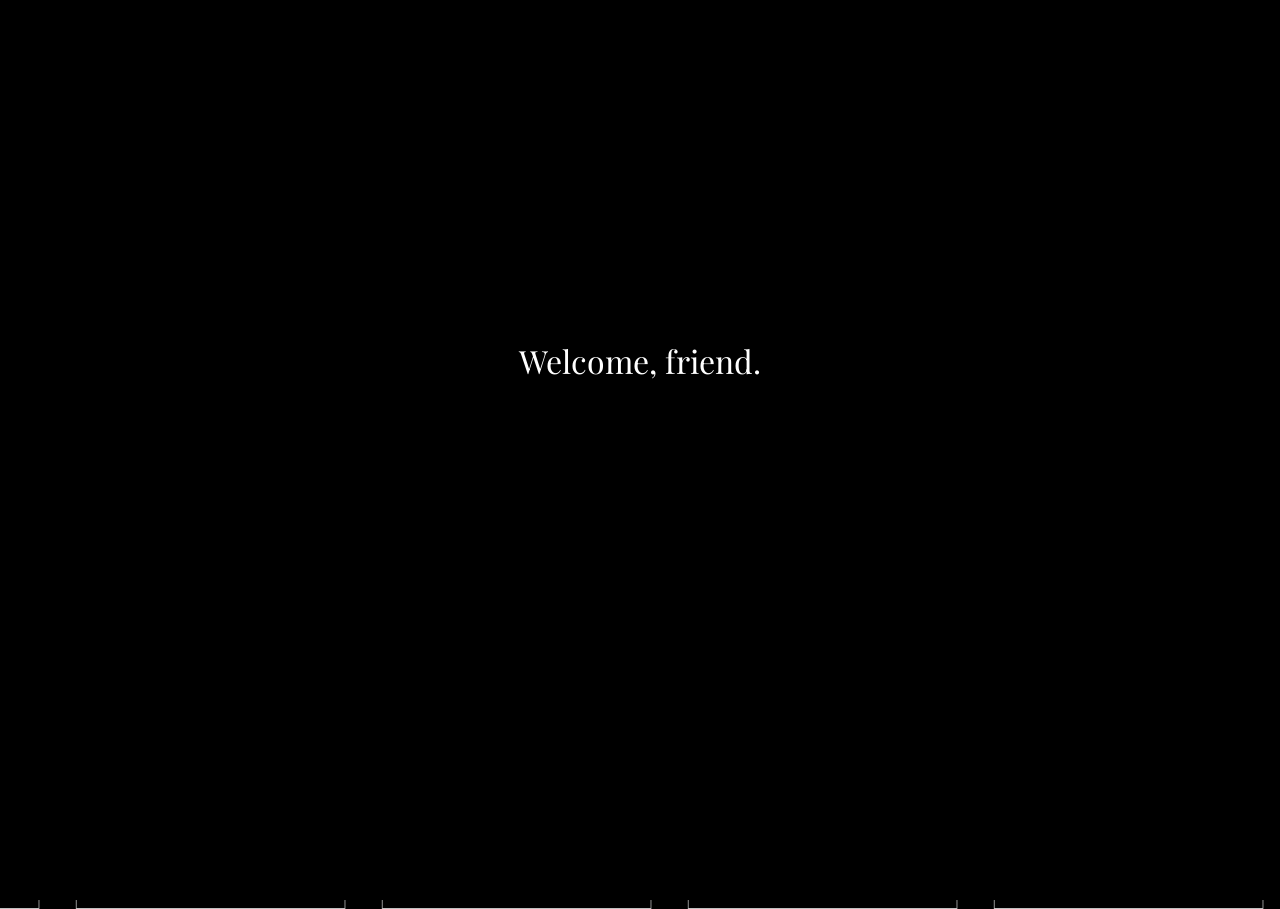
==== index.html @ 8480938c "Change 'Friend' to 'friend' in logo header" ====
<html>
<head>
	<meta name="viewport" content="width=device-width, initial-scale=1.0">
	<title>Chanin Timbal - Portfolio</title>
	<link rel="icon" type="image/png" href="logo.png">
	<link rel="stylesheet" href="style.css">
	<link rel="preconnect" href="https://fonts.googleapis.com">
	<link rel="preconnect" href="https://fonts.gstatic.com" crossorigin>
	<link href="https://fonts.googleapis.com/css2?family=Playfair+Display&display=swap" rel="stylesheet">
	<link rel="stylesheet" href="https://cdn.jsdelivr.net/npm/@fortawesome/fontawesome-free@6.6.0/css/fontawesome.min.css">
</head>
<body>
	<div class="intro">
		<h1 class="logo-header">
			<span class="logo">Welcome,&nbsp;</span><span class="logo"> friend.</span>
		</h1>
	</div>

	<section class="header">
		<nav>
			<a href="index.html"><img src="images/logo.png" /></a>
			<div class="nav-links">
				<ul>
					<li><a href="index.html">HOME</a></li>
					<li><a href="about.html">ABOUT</a></li>
					<li><a href="contact.html">CONTACT</a></li>
				</ul>
			</div>
		</nav>

		<div class="text-box">
			<h1>
				Aspiring Software Engineer
			</h1>
			<p>
				U.S. Air Force Veteran | BS Software Engineering
			</p>
			<a href="https://github.com/chanin-timbal"class="hero-btn">My Portfolio</a>
		</div>
	</section>

	<div id="image-track" data-mouse-down-at="0" data-prev-percentage="0">
		<img class="image" src="https://images.unsplash.com/photo-1524781289445-ddf8f5695861?ixlib=rb-4.0.3&ixid=MnwxMjA3fDB8MHxwaG90by1wYWdlfHx8fGVufDB8fHx8&auto=format&fit=crop&w=1770&q=80" draggable="false" />
		<img class="image" src="https://images.unsplash.com/photo-1610194352361-4c81a6a8967e?ixlib=rb-4.0.3&ixid=MnwxMjA3fDB8MHxwaG90by1wYWdlfHx8fGVufDB8fHx8&auto=format&fit=crop&w=1674&q=80" draggable="false" />
		<img class="image" src="https://images.unsplash.com/photo-1618202133208-2907bebba9e1?ixlib=rb-4.0.3&ixid=MnwxMjA3fDB8MHxwaG90by1wYWdlfHx8fGVufDB8fHx8&auto=format&fit=crop&w=1770&q=80" draggable="false" />
		<img class="image" src="https://images.unsplash.com/photo-1495805442109-bf1cf975750b?ixlib=rb-4.0.3&ixid=MnwxMjA3fDB8MHxwaG90by1wYWdlfHx8fGVufDB8fHx8&auto=format&fit=crop&w=1770&q=80" draggable="false" />
		<img class="image" src="https://images.unsplash.com/photo-1548021682-1720ed403a5b?ixlib=rb-4.0.3&ixid=MnwxMjA3fDB8MHxwaG90by1wYWdlfHx8fGVufDB8fHx8&auto=format&fit=crop&w=1770&q=80" draggable="false" />
		<img class="image" src="https://images.unsplash.com/photo-1496753480864-3e588e0269b3?ixlib=rb-4.0.3&ixid=MnwxMjA3fDB8MHxwaG90by1wYWdlfHx8fGVufDB8fHx8&auto=format&fit=crop&w=2134&q=80" draggable="false" />
		<img class="image" src="https://images.unsplash.com/photo-1613346945084-35cccc812dd5?ixlib=rb-4.0.3&ixid=MnwxMjA3fDB8MHxwaG90by1wYWdlfHx8fGVufDB8fHx8&auto=format&fit=crop&w=1759&q=80" draggable="false" />
		<img class="image" src="https://images.unsplash.com/photo-1516681100942-77d8e7f9dd97?ixlib=rb-4.0.3&ixid=MnwxMjA3fDB8MHxwaG90by1wYWdlfHx8fGVufDB8fHx8&auto=format&fit=crop&w=1770&q=80" draggable="false" />
		<img class="image" src="https://images.unsplash.com/photo-1524781289445-ddf8f5695861?ixlib=rb-4.0.3&ixid=MnwxMjA3fDB8MHxwaG90by1wYWdlfHx8fGVufDB8fHx8&auto=format&fit=crop&w=1770&q=80" draggable="false" />
		<img class="image" src="https://images.unsplash.com/photo-1610194352361-4c81a6a8967e?ixlib=rb-4.0.3&ixid=MnwxMjA3fDB8MHxwaG90by1wYWdlfHx8fGVufDB8fHx8&auto=format&fit=crop&w=1674&q=80" draggable="false" />
		<img class="image" src="https://images.unsplash.com/photo-1618202133208-2907bebba9e1?ixlib=rb-4.0.3&ixid=MnwxMjA3fDB8MHxwaG90by1wYWdlfHx8fGVufDB8fHx8&auto=format&fit=crop&w=1770&q=80" draggable="false" />
		<img class="image" src="https://images.unsplash.com/photo-1495805442109-bf1cf975750b?ixlib=rb-4.0.3&ixid=MnwxMjA3fDB8MHxwaG90by1wYWdlfHx8fGVufDB8fHx8&auto=format&fit=crop&w=1770&q=80" draggable="false" />
	</div>

	<script src="script.js"></script>
	<script src="script2.js"></script>
</body>
</html>
---- style.css ----
* {
    margin: 0;
    padding: 0;
    font-family: "Playfair Display", serif;
    font-optical-sizing: auto;
    font-weight: 400;
    font-style: normal;
}

.intro {
    position: fixed;
    z-index: 1;
    left: 0;
    top: 0;
    width: 100%;
    height: 100vh;
    background-color: black;
    transition: 1s;
}

.logo-header {
    position: absolute;
    top: 40%;
    left: 50%;
    transform: translate(-50%, -50%);
    color: white;
}

.logo {
    position: relative;
    display: inline-block;
    bottom: -20px;
    opacity: 0;
}

.logo.active{
    bottom: 0;
    opacity: 1;
    transition:ease-in-out 0.5s;
}

.logo.fade {
    bottom: 150px;
    opacity: 0;
    transition: ease-in-out 0.5s;
 }

body {
    height: 100vh;
    width: 100%;
    background-color: black;
    margin: 0rem;
    overflow-x: hidden;
}

#image-track {
    display: flex;
    gap: 4vmin;
    position: absolute;
    left: 0%;
    top: 55%;
    user-select: none; /* -- Prevent image highlighting -- */
}

    #image-track > .image {
        width: 30vmin;
        height: 46vmin;
        object-fit: cover;
        object-position: 100% center;
    }


.header {
    width: 100%;
    background-image: linear-gradient(rgba(4,9,30,0.7),rgba(4,9,30,0.7)),url(images/banner.png);
    background-position: center;
 
}

nav{
    display: flex;
    padding: 2% 6%;
    justify-content: space-between;
    align-items:center;
}
nav img{
    width: 150px;
}

.nav-links{
    flex: 1;
    text-align: right;
}

.nav-links ul li{
    list-style: none;
    display: inline-block;
    padding: 8px 12px;
    position: relative;
    top: -40px;
}

.nav-links ul li a{
    color: #fff;
    text-decoration: none;
    font-size: 13px;
}

.nav-links ul li::after{
    content: '';
    width: 0%;
    height: 2px;
    background: #09c5f8;
    display: block;
    margin: auto;
    transition: 0.5s;
}

.nav-links ul li:hover::after{
    width: 100%;
 }

.text-box {
    width: 90%;
    color: #fff;
    position: absolute;
    top: 40%;
    left: 50%;
    transform: translate(-50%, -50%);
    text-align: center;
    opacity: 0;
    animation: textBoxEnter 1s ease-out forwards; /* animate in */
    animation-delay: 3s;
}

.text-box2 {
    width: 90%;
    color: #fff;
    position: absolute;
    top: 40%;
    left: 50%;
    transform: translate(-50%, -50%);
    text-align: center;
    opacity: 0;
    animation: textBoxEnter 1s ease-out forwards; /* animate in */
    animation-delay: 0.5s;
}


.contact-info {
    line-height: 2.0;
    background-color: lightslategrey;
    width: 90%;
    color: #fff;
    position: absolute;
    top: 40%;
    left: 50%;
    transform: translate(-50%, -50%);
    text-align: center;
    opacity: 0;
    animation: textBoxEnter 1s ease-out forwards; /* animate in */
    animation-delay: 0.5s;
}

.contact-info a {
    color: #e5e7eb;
    text-decoration: none;
    border-bottom: 1px solid rgba(255, 255, 255, 0.2);
    transition: color 0.3s ease, border-color 0.3s ease, text-shadow 0.3s ease;
}

    .contact-info a:hover {
        color: #ffffff;
        border-bottom-color: rgba(255, 255, 255, 0.6);
        text-shadow: 0 0 8px rgba(255, 255, 255, 0.35);
    }


/* ===== Main Container ===== */
.about {
    max-width: 1800px;
    margin: 4rem auto;
    padding: 0 1.5rem;
}

/* ===== Section Spacing ===== */
.about-section {
    margin-bottom: 3rem;
}

    /* ===== Section Headings ===== */

    .about-section h1 {
        font-size: 1.7rem;
        font-weight: 600;
        margin-bottom: 1.2rem;
        color: #ffffff;
        letter-spacing: 0.05em;
        text-transform: uppercase;
        text-align: center;
        text-shadow: 0 0 12px #f9fafb;
    }

    .about-section h2 {
        font-size: 1.7rem;
        font-weight: 600;
        margin-bottom: 1.2rem;
        color: #ffffff;
        letter-spacing: 0.05em;
        text-transform: uppercase;
        border-bottom: 1px solid rgba(255, 255, 255, 0.15);
        padding-bottom: 0.5rem;
    }

    /* ===== Paragraphs ===== */
    .about-section p {
        margin-bottom: 1.1rem;
        color: white;
        font-size: 1rem;
        font-weight: bold;
    }

    /* ===== Lists ===== */
    .about-section ul {
        list-style: none;
    }

        .about-section ul li {
            margin-bottom: 0.7rem;
            padding-left: 1.25rem;
            position: relative;
            color: #d1d5db;
            font-weight: bold;
        }

            .about-section ul li::before {
                content: "| ";
                position: absolute;
                left: 0;
                color: #9ca3af;
            }

/* ===== Job Experience ===== */
.job,
.school {
    margin-bottom: 1.4rem;
}

    .job h3,
    .school h3 {
        font-size: 1.05rem;
        font-weight: 500;
        color: #f9fafb;
        margin-bottom: 0.25rem;
        font-weight: bold;
    }

    .job-location,
    .job-date,
    .school span {
        font-size: 0.85rem;
        color: #9ca3af;
        margin-right: 1rem;
        font-weight: bold;
    }

    /* ===== Subtext ===== */
    .school p {
        font-size: 0.95rem;
        color: #d1d5db;
    }

/* ===== Responsive ===== */
@media (max-width: 768px) {
    .about {
        margin: 2.5rem auto;
    }

    .about-section h2 {
        font-size: 1.4rem;
    }
}



@keyframes textBoxEnter {
    0% {
        opacity: 0;
        transform: translate(-50%, -50%) translateY(50px);
    }

    100% {
        opacity: 1;
        transform: translate(-50%, -50%) translateY(0);
    }
}

.text-box h1 {
    font-size: 62px;
}

.text-box p{
    margin: 10px 0 40px;
    font-size: 14px;
    color: #fff;
}


.hero-btn{
    display: inline-block;
    text-decoration: none;
    color: #fff;
    border: 1px solid #fff;
    padding: 12px 34px;
    font-size: 13px;
    background: transparent;
    position: relative;
    cursor: pointer;
    top: -20px;
}

.hero-btn:hover {
    border: 1px solid #09c5f8;
    background: #09c5f8;
    transition: 0.8s;
}


@media (max-width: 700px) {

    .nav-links ul {
        display: flex;
        flex-direction: column; /* stack links vertically */
        gap: 10px; /* space between links */
        padding: 0;
        margin: 0;
    }

        .nav-links ul li {
            display: block; /* make each link full width */
            padding: 8px 0; /* comfortable touch area */
            top: 0; /* remove previous top offset */
        }

    .nav-links {
        position: relative; /* stays in flow */
        background: none; /* remove bright overlay */
        width: 100%; /* full width */
        height: auto; /* shrink to content */
        padding: 0 1rem; /* horizontal spacing */
        text-align: center; /* center links */
        z-index: 1;
    }

        /* Optional: adjust font size for mobile links */
        .nav-links ul li a {
            font-size: 16px;
            color: #fff;
        }
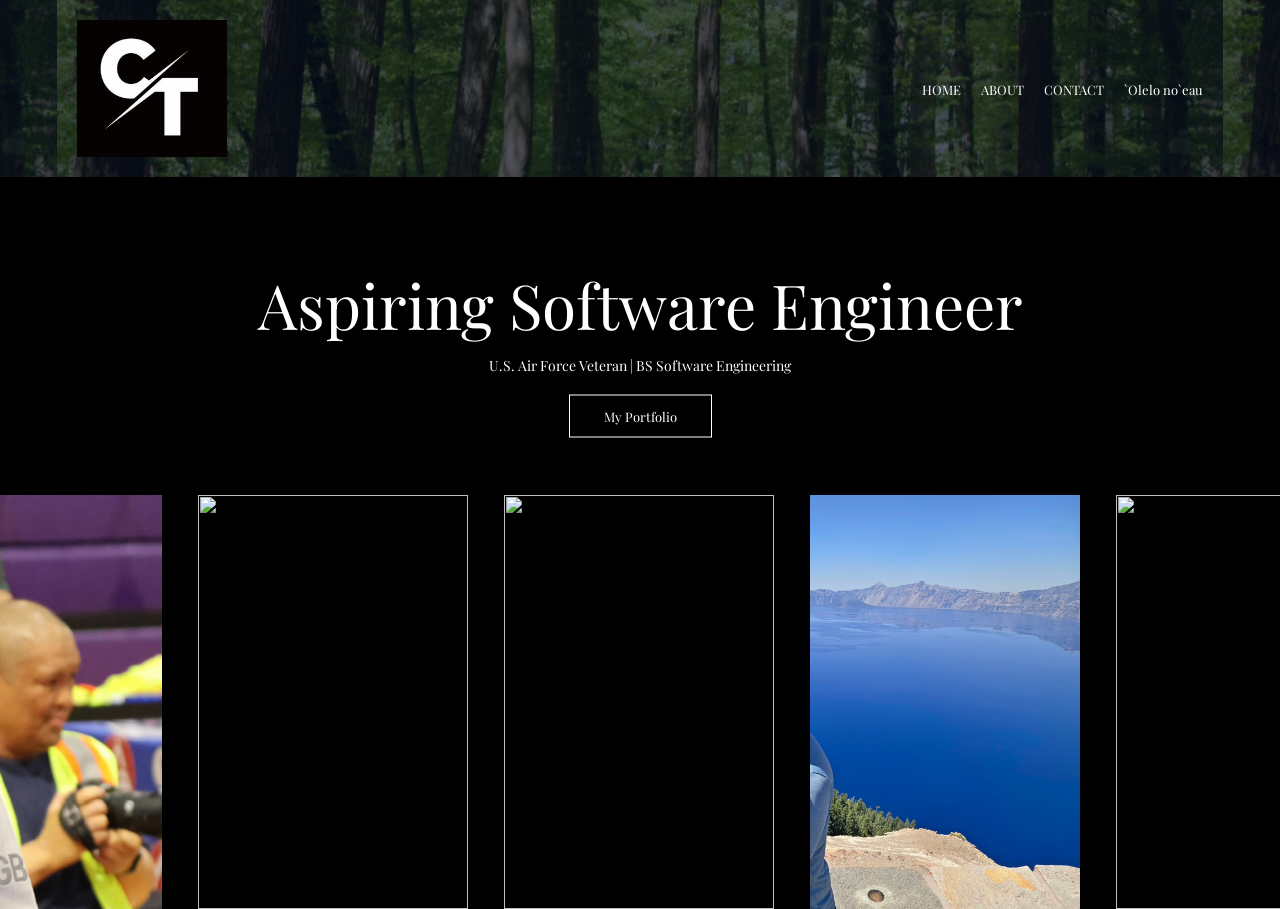
==== commit e88627dd: "new images added" ====
--- a/index.html
+++ b/index.html
@@ -1,13 +1,14 @@
 <html>
 <head>
 	<meta name="viewport" content="width=device-width, initial-scale=1.0">
-	<title>Chanin Timbal - Portfolio</title>
-	<link rel="icon" type="image/png" href="logo.png">
+	<title>Chanin Timbal - Professional Website</title>
+	<link rel="icon" type="image/png" href="images/logo.png">
 	<link rel="stylesheet" href="style.css">
 	<link rel="preconnect" href="https://fonts.googleapis.com">
 	<link rel="preconnect" href="https://fonts.gstatic.com" crossorigin>
 	<link href="https://fonts.googleapis.com/css2?family=Playfair+Display&display=swap" rel="stylesheet">
 	<link rel="stylesheet" href="https://cdn.jsdelivr.net/npm/@fortawesome/fontawesome-free@6.6.0/css/fontawesome.min.css">
+	<meta name="google-site-verification" content="MTzy0sN-MgGRhfnBH4xXdIHZCO-4K7WX4eFVBD60q2w" />
 </head>
 <body>
 	<div class="intro">
@@ -24,6 +25,7 @@
 					<li><a href="index.html">HOME</a></li>
 					<li><a href="about.html">ABOUT</a></li>
 					<li><a href="contact.html">CONTACT</a></li>
+					<li><a href="proverb.html">`Olelo no`eau</a></li>
 				</ul>
 			</div>
 		</nav>
@@ -35,7 +37,7 @@
 			<p>
 				U.S. Air Force Veteran | BS Software Engineering
 			</p>
-			<a href="https://github.com/chanin-timbal"class="hero-btn">My Portfolio</a>
+			<a href="https://github.com/chanintimbal"class="hero-btn">My Portfolio</a>
 		</div>
 	</section>
 
@@ -44,12 +46,10 @@
 		<img class="image" src="https://images.unsplash.com/photo-1610194352361-4c81a6a8967e?ixlib=rb-4.0.3&ixid=MnwxMjA3fDB8MHxwaG90by1wYWdlfHx8fGVufDB8fHx8&auto=format&fit=crop&w=1674&q=80" draggable="false" />
 		<img class="image" src="https://images.unsplash.com/photo-1618202133208-2907bebba9e1?ixlib=rb-4.0.3&ixid=MnwxMjA3fDB8MHxwaG90by1wYWdlfHx8fGVufDB8fHx8&auto=format&fit=crop&w=1770&q=80" draggable="false" />
 		<img class="image" src="https://images.unsplash.com/photo-1495805442109-bf1cf975750b?ixlib=rb-4.0.3&ixid=MnwxMjA3fDB8MHxwaG90by1wYWdlfHx8fGVufDB8fHx8&auto=format&fit=crop&w=1770&q=80" draggable="false" />
-		<img class="image" src="https://images.unsplash.com/photo-1548021682-1720ed403a5b?ixlib=rb-4.0.3&ixid=MnwxMjA3fDB8MHxwaG90by1wYWdlfHx8fGVufDB8fHx8&auto=format&fit=crop&w=1770&q=80" draggable="false" />
-		<img class="image" src="https://images.unsplash.com/photo-1496753480864-3e588e0269b3?ixlib=rb-4.0.3&ixid=MnwxMjA3fDB8MHxwaG90by1wYWdlfHx8fGVufDB8fHx8&auto=format&fit=crop&w=2134&q=80" draggable="false" />
+		<img class="image" src="images/bjj.JPG" draggable="false">
 		<img class="image" src="https://images.unsplash.com/photo-1613346945084-35cccc812dd5?ixlib=rb-4.0.3&ixid=MnwxMjA3fDB8MHxwaG90by1wYWdlfHx8fGVufDB8fHx8&auto=format&fit=crop&w=1759&q=80" draggable="false" />
 		<img class="image" src="https://images.unsplash.com/photo-1516681100942-77d8e7f9dd97?ixlib=rb-4.0.3&ixid=MnwxMjA3fDB8MHxwaG90by1wYWdlfHx8fGVufDB8fHx8&auto=format&fit=crop&w=1770&q=80" draggable="false" />
-		<img class="image" src="https://images.unsplash.com/photo-1524781289445-ddf8f5695861?ixlib=rb-4.0.3&ixid=MnwxMjA3fDB8MHxwaG90by1wYWdlfHx8fGVufDB8fHx8&auto=format&fit=crop&w=1770&q=80" draggable="false" />
-		<img class="image" src="https://images.unsplash.com/photo-1610194352361-4c81a6a8967e?ixlib=rb-4.0.3&ixid=MnwxMjA3fDB8MHxwaG90by1wYWdlfHx8fGVufDB8fHx8&auto=format&fit=crop&w=1674&q=80" draggable="false" />
+		<img class="image" src="images/CL.jpg" draggable="false" />		<img class="image" src="https://images.unsplash.com/photo-1610194352361-4c81a6a8967e?ixlib=rb-4.0.3&ixid=MnwxMjA3fDB8MHxwaG90by1wYWdlfHx8fGVufDB8fHx8&auto=format&fit=crop&w=1674&q=80" draggable="false" />
 		<img class="image" src="https://images.unsplash.com/photo-1618202133208-2907bebba9e1?ixlib=rb-4.0.3&ixid=MnwxMjA3fDB8MHxwaG90by1wYWdlfHx8fGVufDB8fHx8&auto=format&fit=crop&w=1770&q=80" draggable="false" />
 		<img class="image" src="https://images.unsplash.com/photo-1495805442109-bf1cf975750b?ixlib=rb-4.0.3&ixid=MnwxMjA3fDB8MHxwaG90by1wYWdlfHx8fGVufDB8fHx8&auto=format&fit=crop&w=1770&q=80" draggable="false" />
 	</div>
--- a/style.css
+++ b/style.css
@@ -62,13 +62,14 @@
     user-select: none; /* -- Prevent image highlighting -- */
 }
 
-    #image-track > .image {
-        width: 30vmin;
-        height: 46vmin;
-        object-fit: cover;
-        object-position: 100% center;
-    }
-
+#image-track > .image {
+    width:30vmin;
+    height:46vmin;
+    object-fit: cover;
+    object-position: 100% center;
+
+
+}
 
 .header {
     width: 100%;
@@ -77,48 +78,45 @@
  
 }
 
-nav{
+nav {
     display: flex;
-    padding: 2% 6%;
     justify-content: space-between;
-    align-items:center;
-}
-nav img{
+    align-items: center;
+    padding: 20px 6%;
+    width: 100%;
+    box-sizing: border-box;
+}
+
+nav img {
     width: 150px;
 }
 
-.nav-links{
+.nav-links {
     flex: 1;
     text-align: right;
 }
 
-.nav-links ul li{
+.nav-links ul {
+    display: flex;
+    justify-content: flex-end;
+    align-items: center;
+    flex-wrap: wrap;
+    gap: 20px;
     list-style: none;
-    display: inline-block;
-    padding: 8px 12px;
-    position: relative;
-    top: -40px;
-}
-
-.nav-links ul li a{
-    color: #fff;
+    margin: 0;
+    padding: 0;
+}
+
+.nav-links ul li {
+    padding: 0;
+    position: static;   /* removes top:-40px */
+}
+
+.nav-links ul li a {
+    color: white;
     text-decoration: none;
     font-size: 13px;
 }
-
-.nav-links ul li::after{
-    content: '';
-    width: 0%;
-    height: 2px;
-    background: #09c5f8;
-    display: block;
-    margin: auto;
-    transition: 0.5s;
-}
-
-.nav-links ul li:hover::after{
-    width: 100%;
- }
 
 .text-box {
     width: 90%;
@@ -270,17 +268,6 @@
         color: #d1d5db;
     }
 
-/* ===== Responsive ===== */
-@media (max-width: 768px) {
-    .about {
-        margin: 2.5rem auto;
-    }
-
-    .about-section h2 {
-        font-size: 1.4rem;
-    }
-}
-
 
 
 @keyframes textBoxEnter {
@@ -296,7 +283,7 @@
 }
 
 .text-box h1 {
-    font-size: 62px;
+    font-size: clamp(28px, 6vw, 62px);
 }
 
 .text-box p{
@@ -325,36 +312,73 @@
     transition: 0.8s;
 }
 
-
-@media (max-width: 700px) {
+.profile-pic {
+    display: block;
+    margin-left: auto;
+    margin-right: auto;
+    border-radius: 5%;
+    margin-bottom: 20px;
+}
+
+@media (max-width:700px) {
+
+    nav {
+        flex-direction: column;
+        justify-content: center;
+        align-items: center;
+        padding: 20px;
+        gap: 20px;
+    }
+
+    nav img {
+        width: 120px;
+    }
+
+    .nav-links {
+        width: 100%;
+        text-align: center;
+    }
 
     .nav-links ul {
         display: flex;
-        flex-direction: column; /* stack links vertically */
-        gap: 10px; /* space between links */
+        flex-wrap: wrap;
+        justify-content: center;
+        gap: 15px;
+    }
+
+    .nav-links ul li {
         padding: 0;
-        margin: 0;
-    }
-
-        .nav-links ul li {
-            display: block; /* make each link full width */
-            padding: 8px 0; /* comfortable touch area */
-            top: 0; /* remove previous top offset */
-        }
-
-    .nav-links {
-        position: relative; /* stays in flow */
-        background: none; /* remove bright overlay */
-        width: 100%; /* full width */
-        height: auto; /* shrink to content */
-        padding: 0 1rem; /* horizontal spacing */
-        text-align: center; /* center links */
-        z-index: 1;
-    }
-
-        /* Optional: adjust font size for mobile links */
-        .nav-links ul li a {
-            font-size: 16px;
-            color: #fff;
-        }
-
+    }
+
+    .nav-links ul li a {
+        font-size: 15px;
+    }
+
+    .text-box {
+        width: 90%;
+        top: 50%;
+    }
+
+    .text-box p {
+        font-size: 12px;
+    }
+
+    .hero-btn {
+        padding: 10px 22px;
+        font-size: 12px;
+    }
+
+    #image-track {
+        display: flex;
+        overflow-x: auto;
+        gap: 2vmin;
+        top: 68%;
+        width: 100%;
+    }
+
+    #image-track > .image {
+        width: 45vmin;
+        height: 65vmin;
+        flex-shrink: 0;
+    }
+}
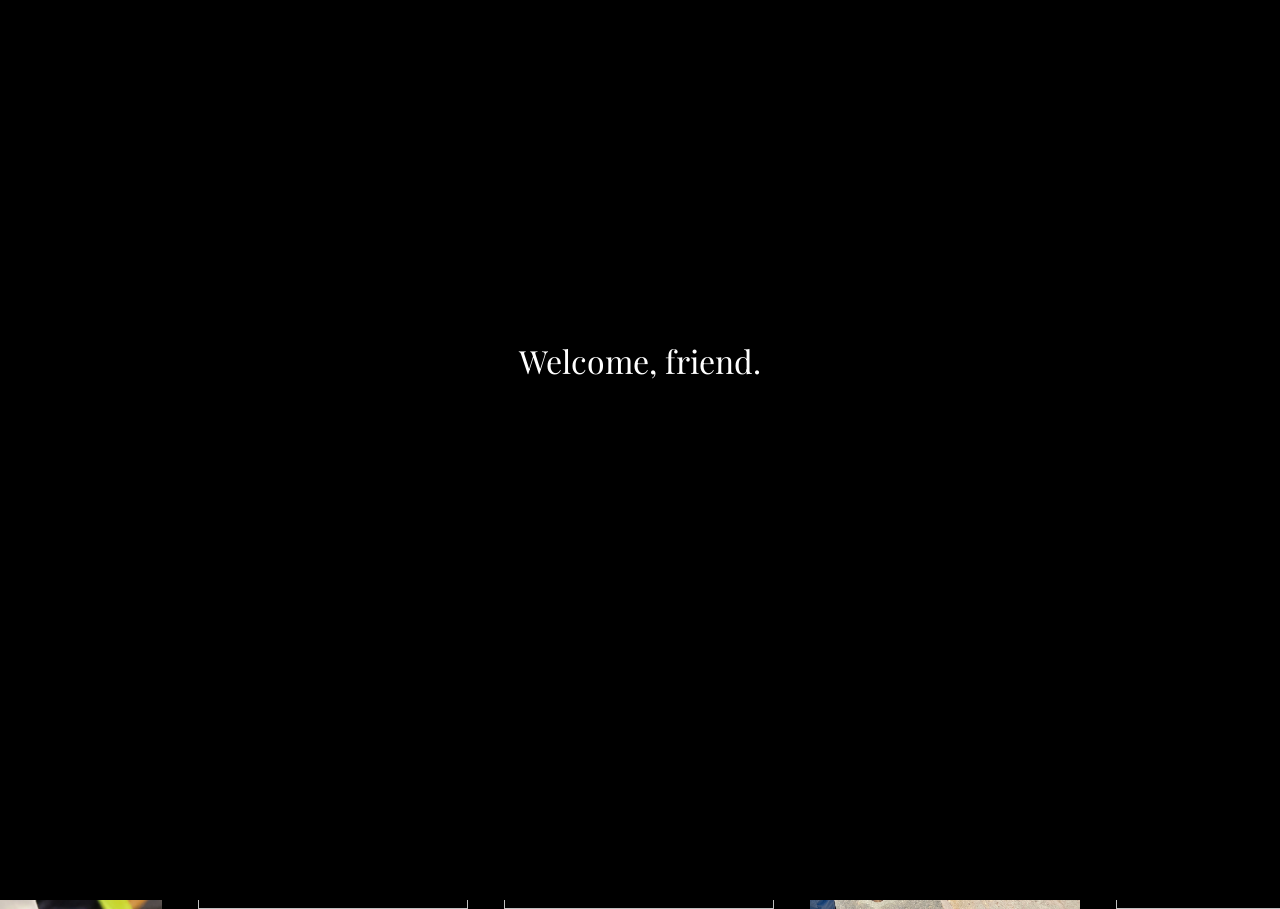
==== commit 26f91b45: "added projects webpage" ====
--- a/index.html
+++ b/index.html
@@ -37,7 +37,7 @@
 			<p>
 				U.S. Air Force Veteran | BS Software Engineering
 			</p>
-			<a href="https://github.com/chanintimbal"class="hero-btn">My Portfolio</a>
+			<a href="projects.html"class="hero-btn">My Portfolio</a>
 		</div>
 	</section>
 
